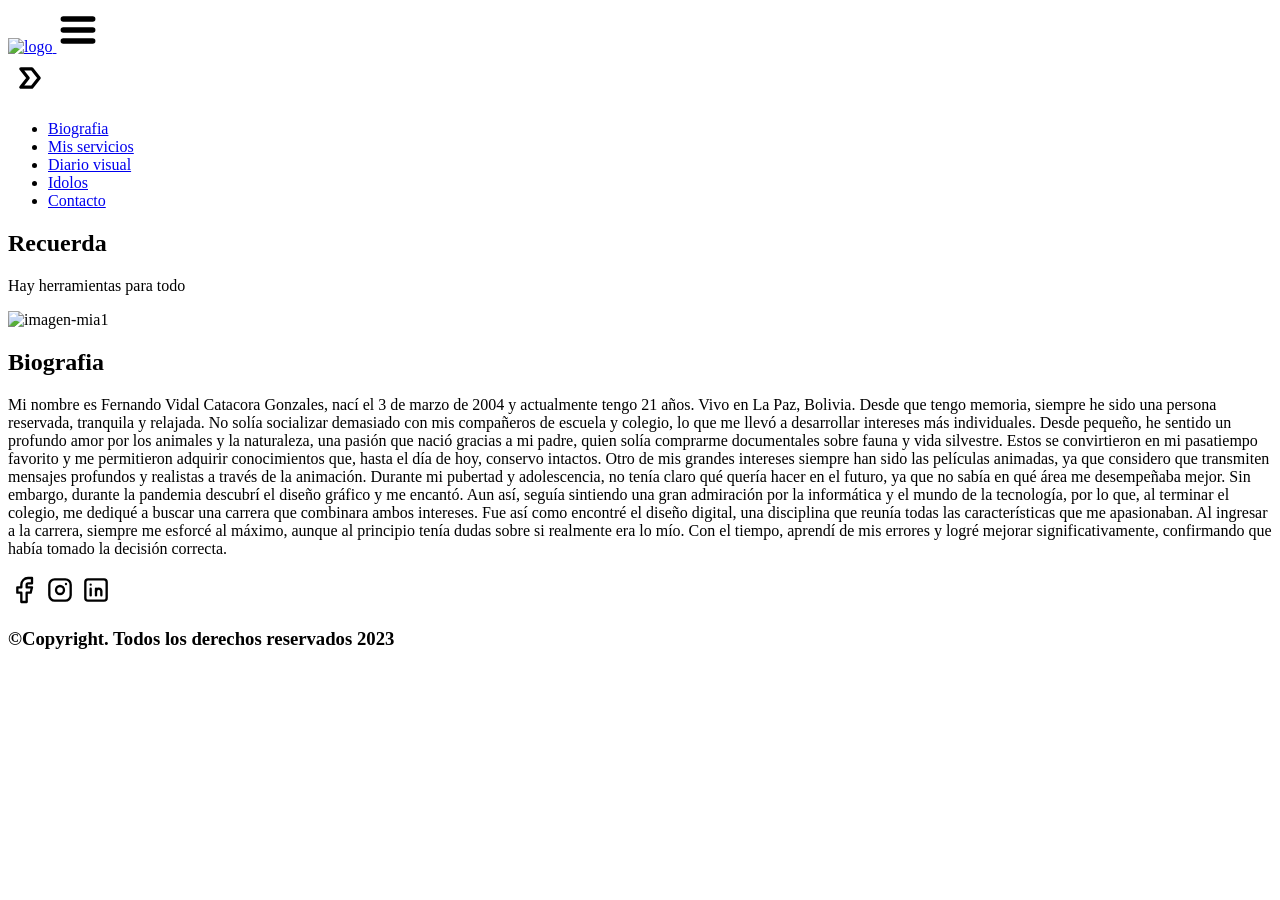
==== biografia.html @ a8cbdf96 "Add main CSS file and update HTML to link new stylesheet" ====
<!DOCTYPE html>
<html lang="es">
<head>
    <meta charset="UTF-8">
    <meta name="viewport" content="width=device-width, initial-scale=1.0">
    <link rel="preconnect" href="https://fonts.googleapis.com">
    <link rel="preconnect" href="https://fonts.gstatic.com" crossorigin>
    <link href="https://fonts.googleapis.com/css2?family=Lexend:wght@100..900&family=Montserrat:ital,wght@0,100..900;1,100..900&family=Mulish:ital,wght@0,200..1000;1,200..1000&family=Nunito+Sans:ital,opsz,wght@0,6..12,200..1000;1,6..12,200..1000&family=Open+Sans:ital,wght@0,300..800;1,300..800&family=Outfit:wght@100..900&family=Quicksand:wght@300..700&display=swap" rel="stylesheet">
    <link rel="stylesheet" href="estilos/estilos.css">
    <link rel="shortcut icon" href="recursos/Logo/logo1.png">
    <title>Fernando Catacora-biografia</title>
</head>
<body>
<header>
    <div class="container-logo">
        <a href="index.html">
            <img src="recursos/Logo/logo1.png" alt="logo">
        </a>
        <svg class="hamburguesa" id="open" xmlns="http://www.w3.org/2000/svg" viewBox="0 0 24 24" fill="none" stroke="currentColor" stroke-linecap="round" stroke-linejoin="round" width="44" height="44" stroke-width="3">
            <path d="M4 6l16 0"></path>
            <path d="M4 12l16 0"></path>
            <path d="M4 18l16 0"></path>
        </svg>
    </div>
    <nav class="container1" id="des">
        <svg class="flecha" id="close" xmlns="http://www.w3.org/2000/svg" viewBox="0 0 24 24" fill="none" stroke="currentColor" stroke-linecap="round" stroke-linejoin="round" width="44" height="44" stroke-width="1.75">
            <path d="M13 7h-6l4 5l-4 5h6l4 -5z"></path>
        </svg>
        <nav class="links" id="enlaces">
            <ul>
                <li><a href="biografia.html">Biografia</a></li>
                <li><a href="servicios.html">Mis servicios</a></li>
                <li><a href="diario-visual.html">Diario visual</a></li>
                <li><a href="idolos.html">Idolos</a></li>
                <li><a href="contacto.html">Contacto</a></li>
            </ul>
        </nav>
    </nav>
</header>
<!--banner-->
<section class="banner2">
    <div class="text">
        <h1>Recuerda</h1>
        <p>Hay herramientas para todo</p>
    </div>
</section>
<!--biografia-->
<section class="bio">
    <div class="bio-imagen">
        <img src="recursos/fotos_mias/agua.jpeg" alt="imagen-mia1">
    </div>
    <div class="bio-text">
        <h1>Biografia</h1>
        <p>
            Mi nombre es Fernando Vidal Catacora Gonzales, nací el 3 de marzo de 2004 y actualmente tengo 21 años. Vivo en La Paz, Bolivia.
            Desde que tengo memoria, siempre he sido una persona reservada, tranquila y relajada. No solía socializar demasiado con mis compañeros de escuela y colegio, lo que me llevó a desarrollar intereses más individuales. Desde pequeño, he sentido un profundo amor por los animales y la naturaleza, una pasión que nació gracias a mi padre, quien solía comprarme documentales sobre fauna y vida silvestre. Estos se convirtieron en mi pasatiempo favorito y me permitieron adquirir conocimientos que, hasta el día de hoy, conservo intactos.
            Otro de mis grandes intereses siempre han sido las películas animadas, ya que considero que transmiten mensajes profundos y realistas a través de la animación.
            Durante mi pubertad y adolescencia, no tenía claro qué quería hacer en el futuro, ya que no sabía en qué área me desempeñaba mejor. Sin embargo, durante la pandemia descubrí el diseño gráfico y me encantó. Aun así, seguía sintiendo una gran admiración por la informática y el mundo de la tecnología, por lo que, al terminar el colegio, me dediqué a buscar una carrera que combinara ambos intereses. Fue así como encontré el diseño digital, una disciplina que reunía todas las características que me apasionaban.
            Al ingresar a la carrera, siempre me esforcé al máximo, aunque al principio tenía dudas sobre si realmente era lo mío. Con el tiempo, aprendí de mis errores y logré mejorar significativamente, confirmando que había tomado la decisión correcta.
        </p>
    </div>

</section>
<!--Footer-->
<footer>
    <div class="icon-container">
        <!--iconos-->
        <svg xmlns="http://www.w3.org/2000/svg" viewBox="0 0 24 24" fill="none" stroke="currentColor" stroke-linecap="round" stroke-linejoin="round" width="32" height="32" stroke-width="1.75">
            <path d="M7 10v4h3v7h4v-7h3l1 -4h-4v-2a1 1 0 0 1 1 -1h3v-4h-3a5 5 0 0 0 -5 5v2h-3"></path>
        </svg>
        <svg xmlns="http://www.w3.org/2000/svg" viewBox="0 0 24 24" fill="none" stroke="currentColor" stroke-linecap="round" stroke-linejoin="round" width="32" height="32" stroke-width="1.75">
            <path d="M4 4m0 4a4 4 0 0 1 4 -4h8a4 4 0 0 1 4 4v8a4 4 0 0 1 -4 4h-8a4 4 0 0 1 -4 -4z"></path>
            <path d="M12 12m-3 0a3 3 0 1 0 6 0a3 3 0 1 0 -6 0"></path>
            <path d="M16.5 7.5l0 .01"></path>
        </svg>
        <svg xmlns="http://www.w3.org/2000/svg" viewBox="0 0 24 24" fill="none" stroke="currentColor" stroke-linecap="round" stroke-linejoin="round" width="32" height="32" stroke-width="1.75">
            <path d="M4 4m0 2a2 2 0 0 1 2 -2h12a2 2 0 0 1 2 2v12a2 2 0 0 1 -2 2h-12a2 2 0 0 1 -2 -2z"></path>
            <path d="M8 11l0 5"></path>
            <path d="M8 8l0 .01"></path>
            <path d="M12 16l0 -5"></path>
            <path d="M16 16v-3a2 2 0 0 0 -4 0"></path>
        </svg>
    </div>
    <h3>©Copyright. Todos los derechos reservados 2023</h3>
</footer>
<!--script-->
<script src="script/funciones.js" ></script>
</body>
</html>
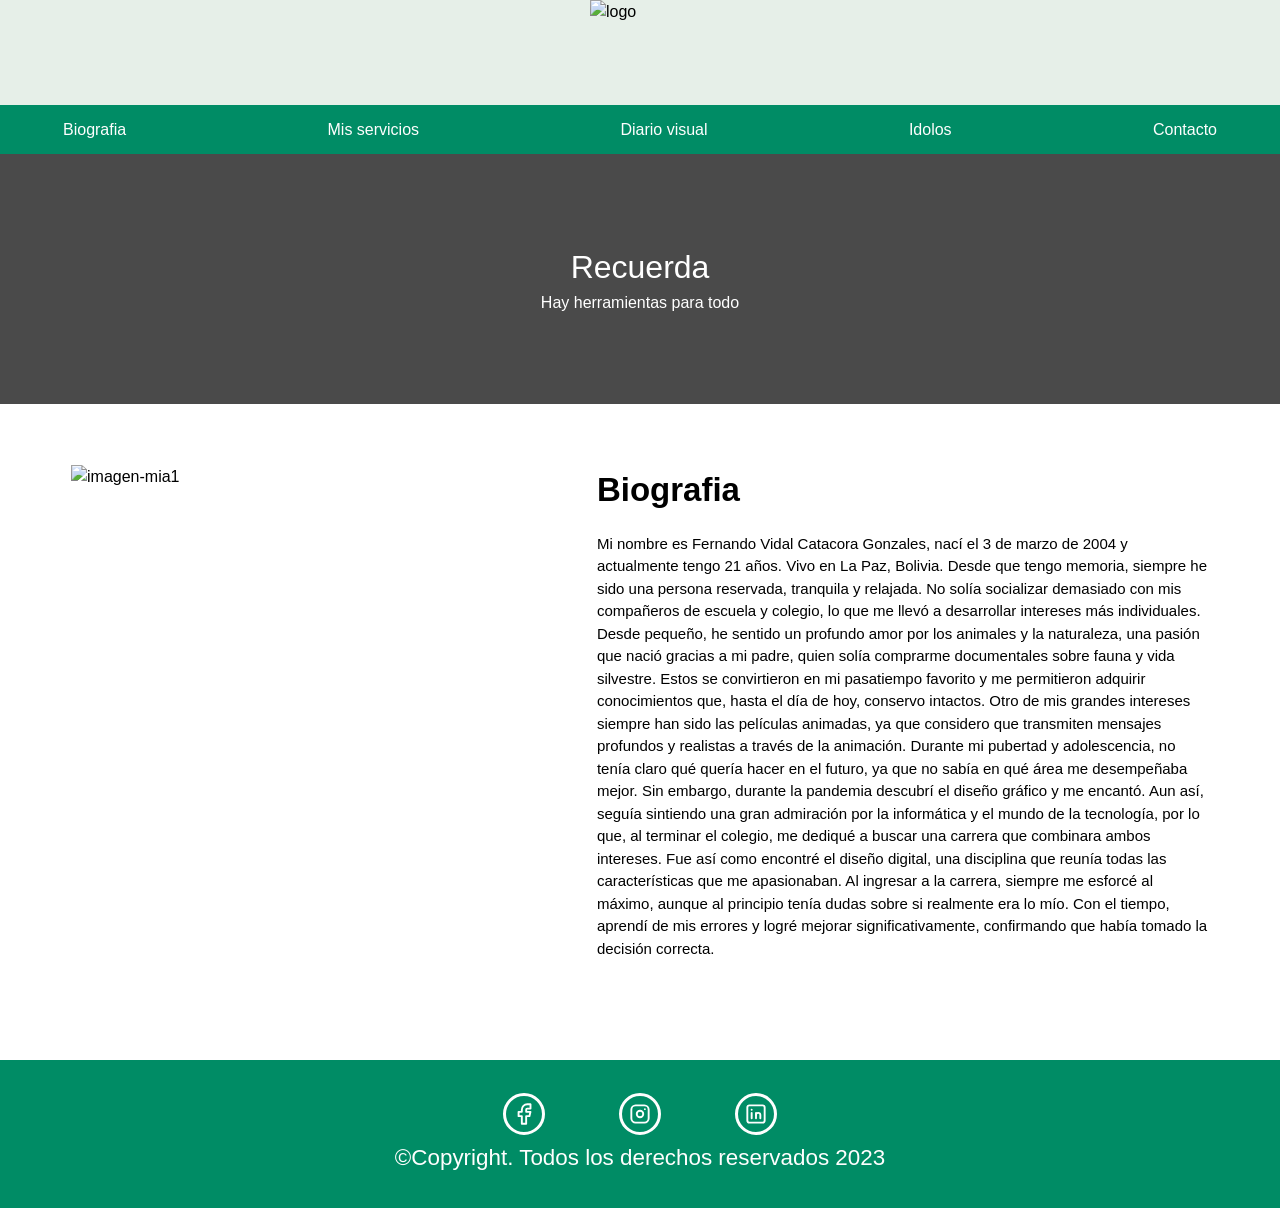
==== commit 030ebf07: "Update HTML files for services and biography pages, improve structure and styling" ====
--- a/biografia.html
+++ b/biografia.html
@@ -6,7 +6,7 @@
     <link rel="preconnect" href="https://fonts.googleapis.com">
     <link rel="preconnect" href="https://fonts.gstatic.com" crossorigin>
     <link href="https://fonts.googleapis.com/css2?family=Lexend:wght@100..900&family=Montserrat:ital,wght@0,100..900;1,100..900&family=Mulish:ital,wght@0,200..1000;1,200..1000&family=Nunito+Sans:ital,opsz,wght@0,6..12,200..1000;1,6..12,200..1000&family=Open+Sans:ital,wght@0,300..800;1,300..800&family=Outfit:wght@100..900&family=Quicksand:wght@300..700&display=swap" rel="stylesheet">
-    <link rel="stylesheet" href="estilos/estilos.css">
+    <link rel="stylesheet" href="estilos/hoja_de_estilos.css">
     <link rel="shortcut icon" href="recursos/Logo/logo1.png">
     <title>Fernando Catacora-biografia</title>
 </head>
@@ -30,7 +30,7 @@
             <ul>
                 <li><a href="biografia.html">Biografia</a></li>
                 <li><a href="servicios.html">Mis servicios</a></li>
-                <li><a href="diario-visual.html">Diario visual</a></li>
+                <li><a href="diario_visual.html">Diario visual</a></li>
                 <li><a href="idolos.html">Idolos</a></li>
                 <li><a href="contacto.html">Contacto</a></li>
             </ul>
--- a/estilos/hoja_de_estilos.css
+++ b/estilos/hoja_de_estilos.css
@@ -0,0 +1,856 @@
+/*Reseteo General*/
+*{
+    margin: 0;
+    padding: 0;
+    vertical-align: baseline;
+}
+:root{
+    --color_primario: #008C65 ;
+    --color_boton_hover: #54b298 ;
+    --color_secundario: #045F1B ;
+    --color_secundario_cabezera: #e6efe8;
+    --color_neutral_blanco: #fefefe ;
+    --color_beutral_gris:#242424 ;
+    --color_neutral_gris_300: #767676 ;
+    --color_neutral_gris_input: #C0C0C0 ;
+    --color_exito_fondo:#94F6A0;
+    --color_exito_tipografia: #0A6314;
+    --color_fracaso_fondo: #F08B8B;
+    --color_frcaso_tipografia: #5D0101 ;
+    --color_fondo_card:#E6F4F0;
+}
+*,
+*::before,
+*::after{
+    box-sizing: border-box;
+    -webkit-box-sizing: border-box;
+    -moz-box-sizing: border-box;
+}
+
+html{
+    scroll-behavior: smooth;
+}
+
+body{
+    min-height: 100vh;
+    scroll-behavior: smooth;
+    text-rendering: optimizeSpeed;
+    line-height: 1.5;
+}
+
+ul, ol{
+    list-style: none;
+}
+
+a{
+    display:block;
+    text-decoration: none;
+    font-family: inherit;
+    font-size: inherit;
+    color: inherit;
+}
+
+p a{
+    display: inline;
+}
+
+img, video, iframe, picture, figure{
+    display:block;
+    max-width: 100%;
+}
+
+form, input, select, textarea, button, label{
+    display:block;
+    font-family: inherit;
+    font-size: inherit;
+    color: inherit;
+}
+@keyframes uni {
+    20%{
+        background: url(../recursos/diario_visual/u.jpeg) center no-repeat;
+        background-size: cover;
+    }
+    40%{
+        background: url(../recursos/diario_visual/la\ u.jpeg) center no-repeat;
+        background-size: cover;
+    }
+    60%{
+        background: url(../recursos/diario_visual/dia.jpeg) center no-repeat;
+        background-size: cover;
+    }
+    80%{
+        background: url(../recursos/diario_visual/apuntes.jpeg) center no-repeat;
+        background-size: cover;
+    }
+    100%{
+        background: url(../recursos/diario_visual/hora.jpeg) center no-repeat;
+        background-size: cover;
+    }
+
+}
+
+body{
+    font-family: "Lexend", sans-serif;
+}
+/*Cabezera*/
+header{
+    width: 100%;
+    display: flex;
+    flex-flow: column wrap;
+}
+.container-logo{
+    width: 100%;
+    height: 105px;
+    background-color: var(--color_secundario_cabezera);
+}
+.container-logo img{
+    width: 100px;
+    height: 100px;
+    display: flex;
+    margin: 0 auto;
+}
+header .container1{
+    width: 100%;
+    background-color: var(--color_primario);
+    color: black;
+    display: flex;
+    justify-content: center;
+}
+.links{
+    width: 100%;
+    max-width: 1200px;
+}
+.links ul{
+    display: flex;
+    justify-content: space-between;
+
+}
+header nav ul li a {
+    width: 100%;
+    height: 49px;
+    padding: 13px 23px;
+    text-align: center;
+    color: var(--color_neutral_blanco);
+    background-color: var(--color_primario);
+    transition: all 300ms ease-out;
+}
+
+header nav ul li a:hover {
+    background-color: var(--color_boton_hover);
+    color: var(--color_beutral_negro);
+}
+header .hamburguesa{
+    display: none;
+}
+header .flecha{
+    display: none;
+}
+
+@media screen and (max-width: 696px) {
+
+    header .container-logo .hamburguesa{
+        display: block;
+        cursor: pointer;
+        transition: all 300ms ease-out;
+    }
+    header .container-logo .hamburguesa:hover{
+        color: var(--color_boton_hover);
+    }
+    header{
+        padding: 0 16px;
+        background-color: var(--color_secundario_cabezera);
+    }
+    .container-logo{
+        display: flex;
+        flex-flow: row;
+        justify-content: space-between;
+        align-items: center;
+    }
+    /*colocarlo fijo*/
+    .container1{
+        display: flex;
+        flex-flow: column wrap;
+        z-index: 1000;
+        position: fixed;
+        align-items: center;
+        background-color: var(--color_primario);
+        height: 100vh;
+        width: 100%;
+        right: 0;
+        top: 0;
+        transition: all 300ms ease-out;
+        transform: translateX(100%);
+    }
+
+
+
+    header .flecha{
+        display: flex;
+        width: 70px;
+        height: 70px;
+        color: var(--color_neutral_blanco);
+        cursor: pointer;
+    }
+    header .flecha:hover{
+        color: var(--color_boton_hover);
+    }
+    .links{
+        flex-flow: column wrap;
+    }
+    .links ul{
+        display: flex;
+        flex-flow: column wrap;
+
+    }
+    .container1.active{
+        transform: translateX(0%);
+    }
+}
+
+/*Inicio*/
+.inicio{
+    width: 85%;
+    display: flex;
+    justify-content: space-around;
+    margin: 25px auto;
+    margin-bottom: 60px;
+
+}
+.cont-inicio1{
+    width: 387px;
+    height: 387px;
+}
+.cont-inicio1 img{
+    width: 100%;
+    height: 100%;
+    object-fit: cover;
+}
+.conta-inicio{
+    width: 60%;
+}
+.conta-inicio p{
+    font-size: 1rem;
+    font-weight: 300;
+}
+.conta-inicio h1{
+    margin-bottom: 10px;
+}
+.banner-inicio{
+    margin-top: 0px;
+    position: relative;
+    width: 100%;
+    height: 250px;
+    background: url(../recursos/banner/banner5.jpg) no-repeat center;
+    background-size: cover;
+    display: flex;
+    align-items: center;
+    justify-content: center;
+}
+@media screen and (max-width: 1146px) {
+    .inicio{
+        width: 100%;
+        flex-direction: column;
+        justify-content: center;
+        align-items: center;
+        padding: 11px;
+    }
+    .conta-inicio{
+        width: 90%;
+    }
+    .conta-inicio p{
+        width: 100%;
+
+    }
+}
+
+/*Formulario*/
+.banner{
+    margin-top: 0px;
+    position: relative;
+    width: 100%;
+    height: 250px;
+    background: url(https://images.pexels.com/photos/196644/pexels-photo-196644.jpeg?auto=compress&cs=tinysrgb&w=1260&h=750&dpr=1) no-repeat center;
+    background-size: cover;
+    display: flex;
+    align-items: center;
+    justify-content: center;
+}
+.text{
+    background: #242424d2;
+    color: white;
+    display: flex;
+    flex-direction: column;
+    align-items: center;
+    justify-content: center;
+
+    padding: 20px;
+    width: 100%;
+    height: 100%;
+}
+.text h1{
+    font-size: 2rem;
+    font-weight: 500;
+}
+.text p{
+    font-size: 1rem;
+    font-weight: 300;
+}
+/*Formulario*/
+.container-form{
+    max-width: 1200px;
+    height: 609px;
+    margin: 0 auto;
+    display: flex;
+    justify-content: center;
+    align-items: center;
+    box-shadow: 1px 1px 3px 0px #24242425;
+    margin-bottom: 50px;
+    color: var(--color_neutral_blanco);
+}
+.container-form .formulario{
+    background-color: var(--color_neutral_gris_300) ;
+    width: 539px;
+    padding: 13px 23px;
+    border-radius: 9px;
+}
+.form-1{
+    display: flex;
+    flex-flow: row wrap;
+    column-gap: 15px;
+}
+.info{
+    margin-bottom: 23px;
+}
+.info label{
+    margin-bottom: 13px;
+}
+.info input{
+    width: 239px;
+    height: 43px;
+    padding: 10px;
+    border-radius: 6px;
+    border: 1px solid transparent;
+    color: var(--color_beutral_gris);
+    transition: all 0.3s ease-out;
+
+
+}
+.info input::placeholder{
+    color: var(--color_neutral_gris_input);
+}
+
+.info2 label{
+    margin-bottom: 13px;
+}
+.info2{
+    width: 100%;
+    margin-bottom: 23px;
+}
+.info2 input{
+    width: 100%;
+    height: 43px;
+    padding: 10px;
+    border-radius: 6px;
+    color: var(--color_beutral_gris);
+    border: 1px solid transparent;
+}
+.info-2 input::placeholder{
+    color: var(--color_neutral_gris_input);
+}
+
+.info-mensaje{
+    width: 100%;
+    height: 204px;
+    margin-bottom: 23px;
+}
+.info-mensaje label{
+    margin-bottom: 13px;
+}
+.info-mensaje textarea{
+    width: 100%;
+    height: 163px;
+    resize: none;
+    padding: 10px;
+    border-radius: 6px;
+    border: 1px solid transparent;
+    color: var(--color_beutral_gris);
+}
+button{
+    width: 103px;
+    height: 49px;
+    padding: 13px 23px;
+    text-align: center;
+    border-radius: 8px;
+    border: 1px solid transparent;
+    cursor: pointer;
+    color: var(--color_neutral_blanco);
+    background-color: var(--color_primario);
+    transition: all 300ms ease-out;
+}
+button:hover{
+    background-color: var(--color_boton_hover);
+    color: var(--color_beutral_gris);
+}
+.info input:focus{
+    outline: 3px solid var(--color_boton_hover);
+}
+.info-mensaje textarea:focus{
+    outline: 3px solid var(--color_boton_hover);
+}
+/*alertas*/
+.containerA{
+    display: flex;
+    flex-direction: column;
+    justify-content: center;
+    align-items: center;
+}
+.alertas-s{
+    background-color: var(--color_exito_fondo);
+    color: var(--color_exito_tipografia);
+    display: flex;
+    width: 60%;
+    margin: 0 auto;
+    position: fixed;
+    top: 0;
+    justify-content: center;
+    align-items: center;
+    padding: 11px;
+    transition: all 0.3s ease-out;
+}
+.alertas-s h4{
+    margin-right: 10px;
+    font-weight: 500;
+}
+.alertas-f{
+    background-color: var(--color_fracaso_fondo);
+    color: var(--color_frcaso_tipografia);
+    position: fixed;
+    top: 0;
+    display: flex;
+    width: 60%;
+    margin: 0 auto;
+    justify-content: center;
+    align-items: center;
+    padding: 11px;
+    transition: all 0.3s ease-out;
+}
+.alertas-f h4{
+    margin-right: 10px;
+    font-weight: 500;
+}
+.show{
+    transform: translateY(50%);
+}
+.hide{
+    transform: translateY(-100%);
+}
+/*Formualrio responsive*/
+@media screen and (max-width: 552px) {
+    .container-form{
+        width: 100%;
+        padding: 13px 16px;
+        height: 679px;
+
+    }
+    .formulario{
+        width: 85%;
+        height: 609px;
+
+    }
+    .form-1{
+        flex-direction: column;
+    }
+    .info input{
+        width: 100%;
+    }
+    .alertas-f{
+        width: 75%;
+    }
+    .alertas-s{
+        width: 75%;
+    }
+}
+/*footer*/
+footer{
+    margin-top: 25px;
+    width: 100%;
+    background-color: var(--color_primario);
+    padding: 33px 16px;
+    display: flex;
+    flex-flow: column wrap;
+    justify-content: center;
+    align-items: center;
+}
+footer h3{
+    font-weight: 400;
+    font-size: 1.4rem;
+    color: var(--color_neutral_blanco);
+    margin-top: 6px;
+}
+footer .icon-container{
+    color: var(--color_neutral_blanco);
+    width: 349px;
+    display: flex;
+    justify-content: space-around;
+
+}
+.icon-container svg{
+    border: 3px solid var(--color_neutral_blanco);
+    border-radius: 100%;
+    width: 42px;
+    height: 42px;
+    padding: 5px;
+    cursor: pointer;
+    transition: all 0.3s ease-out;
+}
+.icon-container svg:hover{
+    color: var(--color_boton_hover);
+    border: 3px solid var(--color_boton_hover);
+
+}
+/*menu responsive*/
+@media screen and (max-width: 571px) {
+    footer{
+        margin-top: 50px;
+        width: 100%;
+        height: 252px;
+    }
+    .icon-container{
+        width: 100%;
+        display: flex;
+        flex-direction: row;
+        justify-content: space-between;
+
+    }
+    footer h3{
+        margin-top: 7px;
+        text-align: center;
+    }
+
+}
+/*biografia*/
+.banner2{
+    margin-top: 0px;
+    position: relative;
+    width: 100%;
+    height: 250px;
+    background: url(../recursos/banner/pexels-tomfisk-2606532.jpg) no-repeat center;
+    background-size: cover;
+    display: flex;
+}
+.bio{
+    margin: 50px auto;
+    width: 90%;
+    height: 556px;
+    padding: 11px 7px;
+    display: flex;
+
+}
+.bio-imagen{
+    width: 517px;
+    height: 534px;
+    margin-right: 36px;
+}
+.bio-text{
+    width: 646px;
+    overflow: hidden;
+}
+.bio-text h1{
+    font-size: 33px;
+    margin-bottom: 18px;
+}
+.bio-text p{
+    font-weight: 300;
+    font-size: 15px;
+
+}
+.bio-imagen img {
+    width: 100%;
+    height: 100%;
+    display: block;
+    object-fit: cover;
+}
+/*Bio reponsive*/
+@media screen and (max-width: 840px) {
+    .bio{
+        margin: 50px auto;
+        width: 100%;
+        padding: 11px 7px;
+        display: flex;
+        flex-direction: column;
+        height: 85%;
+        margin-bottom: 40px;
+
+    }
+    .bio-imagen{
+        width: 100%;
+        height: 534px;
+    }
+    .bio-imagen img{
+        width: 100%;
+        height: 100%;
+        display: block;
+        object-fit: cover;
+    }
+    .bio-text{
+        width: 100%;
+        height: 100%;
+    }
+    .bio-text p{
+        height: 100%;
+    }
+}
+
+/*Idolos y referencias*/
+.banner-i{
+    margin-top: 0px;
+    position: relative;
+    width: 100%;
+    height: 250px;
+    background: url(../recursos/banner/banner5.jpg) no-repeat center;
+    background-size: cover;
+    display: flex;
+    align-items: center;
+    justify-content: center;
+}
+.idolos{
+    margin-top: 15px;
+    width: 100%;
+    display: flex;
+    flex-direction: column;
+    text-align: center;
+}
+.layaout{
+    width: 100%;
+    height:100% ;
+    display: flex;
+    flex-direction: row;
+    flex-wrap: wrap;
+    justify-content: center;
+    align-items: center;
+    gap: 80px;
+    padding: 30px;
+}
+.layaout__article{
+    position: relative;
+    width: 400px;
+    height: 400px;
+    overflow: hidden;
+    cursor: pointer;
+    border-radius: 5px;
+}
+.article__img{
+    position: absolute;
+    width: 100%;
+    height: 100%;
+    transition: all 0.3s ease-in-out;
+    object-fit: cover;
+}
+.article__overlay{
+    position: absolute;
+    top: 0;
+    width: 100%;
+    height: 100%;
+    display: flex;
+    flex-direction: column;
+    align-items: center;
+    justify-content: center;
+    text-align: center;
+    background-color: var(--color_primario);
+    margin-top: 0;
+    padding: 33px;
+    color: white;
+
+    transform:  translateX(-40rem);
+    transition: all 0.3s ease-in-out;
+}
+.article__title{
+    margin-top: 15px;
+}
+.article__description{
+    margin-top: 25px;
+    font-weight: 200;
+
+}
+.layaout__article--2 > .article__overlay{
+    background-color: var(--color_secundario);
+    height: 50%;
+
+    position: relative;
+    transform:  translateY(415px);
+
+}
+.layaout__article--3 > .article__overlay{
+    background-color: var(--color_boton_hover);
+    position: relative;
+    transform:  translateY(40rem);
+}
+/*efecto*/
+.layaout__article:hover > .article__overlay{
+    transform: translateX(0);
+}
+.layaout__article--2:hover > .article__overlay{
+    transform:  translateY(200px);
+}
+.layaout__article--2:hover>.article__img{
+    transform: translateY(-200px);
+}
+.layaout__article--3:hover > .article__overlay{
+    transform: translateY(0);
+}
+
+/*servicios*/
+.banner-s{
+    margin-top: 0px;
+    position: relative;
+    width: 100%;
+    height: 250px;
+    background: url(../recursos/banner/banner\ 6.jpg) no-repeat center;
+    background-size: cover;
+    display: flex;
+    align-items: center;
+    justify-content: center;
+}
+.contanier-cards{
+    margin: 35px auto;
+    width: 95%;
+    display: flex;
+    flex-flow: row wrap;
+    gap: 45px ;
+    justify-content: space-around;
+    align-items: center;
+    margin-bottom: 60px;
+}
+.card{
+    width: 282px;
+    display: flex;
+    flex-direction: column;
+    background-color: var(--color_fondo_card);
+    justify-content: center;
+    align-items: center;
+    padding: 13px 16px;
+    box-shadow: 1px 3px 5px var(--color_neutral_gris_300);
+}
+.card .icono{
+    width: 134px;
+    height: 134px;
+    background-color: var(--color_beutral_gris);
+    border-radius: 100%;
+    margin: auto;
+    display: flex;
+    justify-content: center;
+    align-items: center;
+
+}
+.icono svg{
+    width: 85px;
+    height: 85px;
+    color: var(--color_primario);
+}
+.text-c{
+    margin-top: 9px;
+    margin-bottom: 9px;
+    text-align: center;
+}
+.text-c h3{
+    margin-bottom: 9px;
+}
+.text-c p{
+    font-weight: 300;
+    font-size: 15px;
+}
+.c-b{
+    margin: auto;
+}
+.btn1{
+    width: 100%;
+    height: 49px;
+    padding: 13px 23px;
+    text-align: center;
+    border-radius: 8px;
+    border: 1px solid transparent;
+    cursor: pointer;
+    color: var(--color_neutral_blanco);
+    background-color: var(--color_primario);
+    transition: all 300ms ease-out;
+}
+.btn1:hover{
+    background-color: var(--color_boton_hover);
+    color: var(--color_beutral_gris);
+}
+/*diario visual*/
+.banner-ds{
+    margin-top: 0px;
+    position: relative;
+    width: 100%;
+    height: 250px;
+    background: url(../recursos/banner/banner-7.jpg) no-repeat center;
+    background-size: cover;
+    display: flex;
+    align-items: center;
+    justify-content: center;
+}
+.diario{
+    width: 65%;
+    display: flex;
+    margin: 45px auto;
+    flex-direction: column;
+
+}
+.u{
+    width: 100%;
+}
+.u h3{
+    margin-bottom: 30px;
+    text-align: center;
+}
+.sec{
+    width: 100%;
+    display: flex;
+
+}
+.cont-di{
+    width: 340px;
+    height: 309px;
+    background: url(../recursos/diario_visual/viaje.jpeg) center no-repeat;
+    background-size: cover;
+    animation: uni 10s 0.3s 3 normal forwards paused;
+}
+.cont-di:hover{
+    animation-play-state: running;
+}
+.sec p{
+    margin-left: 77px;
+    width: 520px;
+}
+.sec1 p{
+    width: 520px;
+    margin-right: 77px;
+    margin-left: 0px;
+}
+.di2{
+    background: url(../recursos/diario_visual/proceso.jpeg) center no-repeat;
+    background-size: cover;
+}
+.di4{
+    background: url(../recursos/diario_visual/comida.jpeg) center no-repeat;
+    background-size: cover;
+}
+@media screen and (max-width: 970px) {
+    .sec{
+        flex-direction: column;
+        justify-content: center;
+        align-items: center;
+        margin-bottom: 50px;
+    }
+    .sec p{
+        margin-left: 0;
+    }
+    .cont-di{
+        margin-bottom: 55px;
+    }
+    .sec1 p{
+        margin-right: 0;
+        margin-bottom: 55px;
+    }
+}
